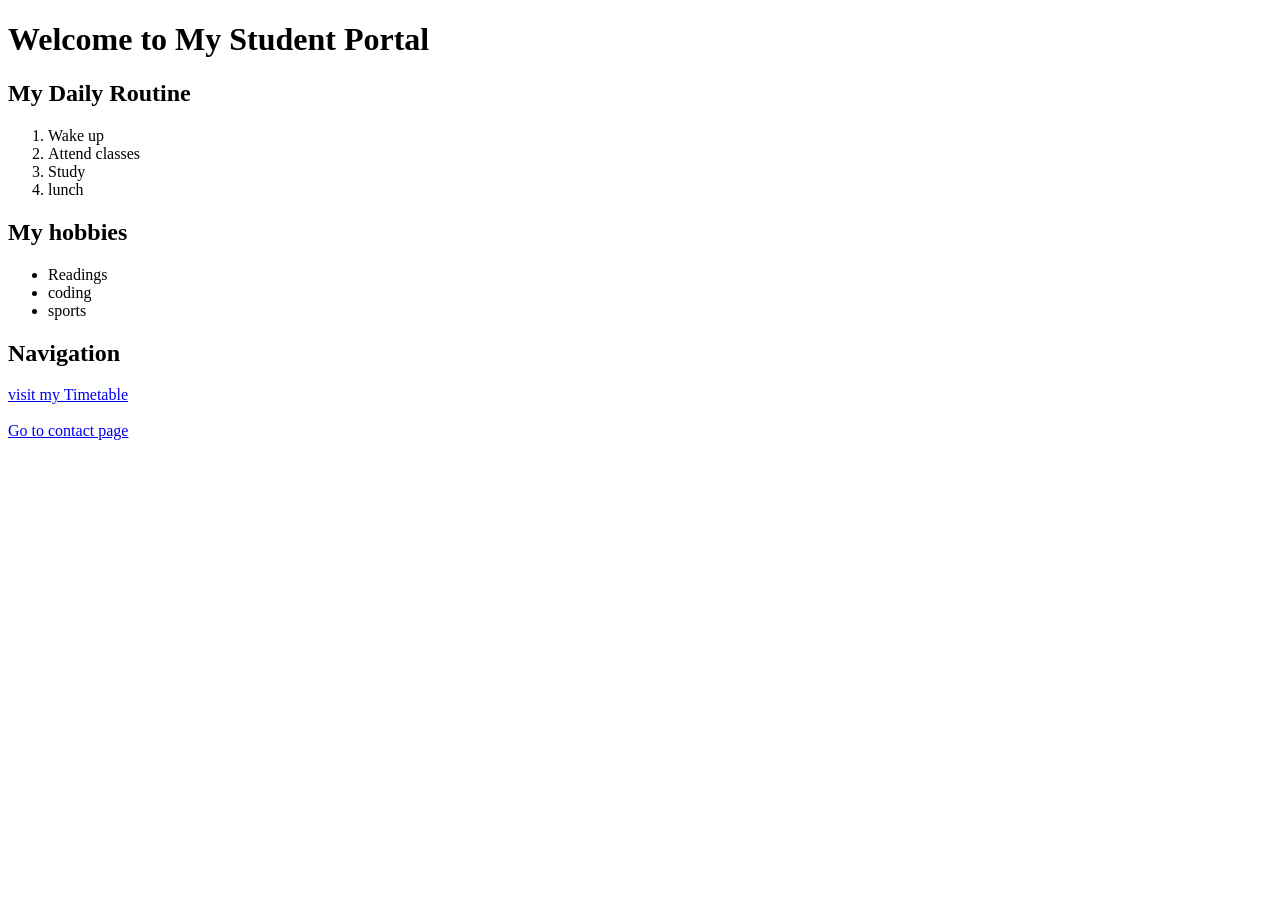
==== index.html @ fb686989 "Add files via upload" ====
<!DOCTYPE html>
<html lang="en">
<head>
    <meta charset="UTF-8">
    <meta name="viewport" content="width=device-width, initial-scale=1.0">
    <title>Group 7</title>
</head>
<body>
    <h1>Welcome to My Student Portal</h1>

    <h2>My Daily Routine</h2>
    <ol>
        <li>Wake up</li>
        <li>Attend classes</li>
        <li>Study</li>
        <li>lunch</li>
    </ol>
<h2> My hobbies</h2>
    <ul>
        <li>Readings</li>
        <li>coding</li>
        <li>sports</li>
    </ul>
</body>
</html>

<h2>Navigation</h2>
<a href="timetable.html">visit my Timetable</a><br><br>
<a href="contact.html">Go to contact page</a>
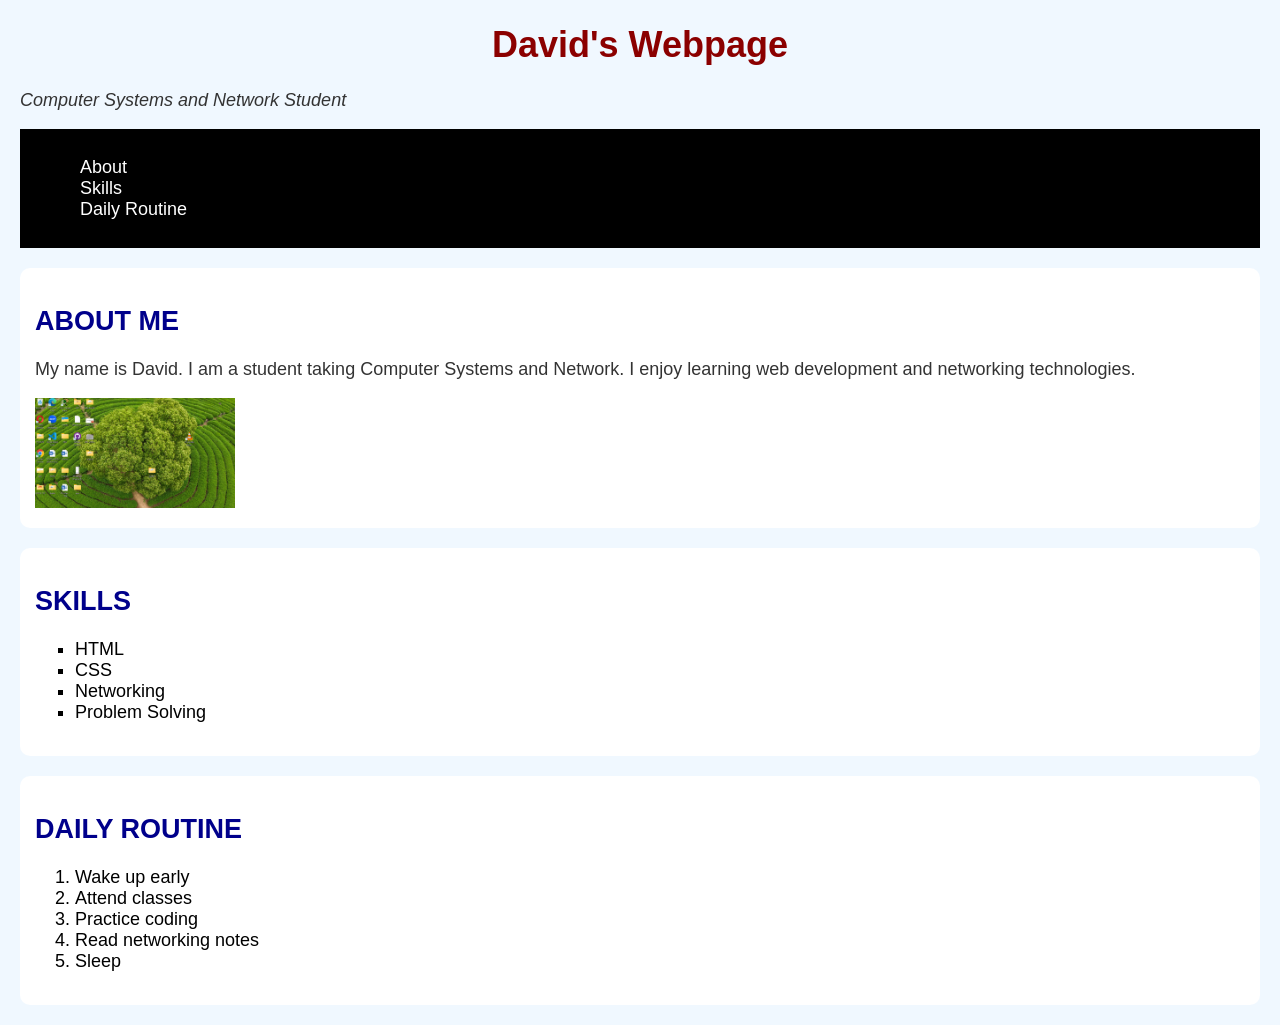
==== commit afc0d85f: "Add files via upload" ====
--- a/index.html
+++ b/index.html
@@ -3,27 +3,94 @@
 <head>
     <meta charset="UTF-8">
     <meta name="viewport" content="width=device-width, initial-scale=1.0">
-    <title>Group 7</title>
+    <title>My Personal Webpage</title>
+
+    
+    <link rel="stylesheet" href="style.css">
+
+
+    <style>
+
+        
+        h2, h3 {
+            color: darkblue;
+            text-transform: uppercase;
+        }
+
+    
+        #navbar {
+            background-color: black;
+            padding: 10px;
+        }
+
+        
+        nav ul li a {
+            color: white;
+            text-decoration: none;
+            padding: 10px;
+        }
+
+        
+        nav ul li a:hover {
+            color: yellow;
+        }
+
+    </style>
 </head>
 <body>
-    <h1>Welcome to My Student Portal</h1>
 
-    <h2>My Daily Routine</h2>
-    <ol>
-        <li>Wake up</li>
-        <li>Attend classes</li>
-        <li>Study</li>
-        <li>lunch</li>
-    </ol>
-<h2> My hobbies</h2>
-    <ul>
-        <li>Readings</li>
-        <li>coding</li>
-        <li>sports</li>
-    </ul>
+    
+    <header id="header">
+        <h1 style="color: darkred;">David's Webpage</h1>
+        <p style="font-style: italic;">Computer Systems and Network Student</p>
+    </header>
+
+    
+    <nav id="navbar">
+        <ul>
+            <li><a href="#about">About</a></li>
+            <li><a href="#skills">Skills</a></li>
+            <li><a href="#routine">Daily Routine</a></li>
+        </ul>
+    </nav>
+
+
+    <section class="section" id="about">
+        <h2>About Me</h2>
+
+        <p>
+            My name is David. I am a student taking Computer Systems and Network.
+            I enjoy learning web development and networking technologies.
+        </p>
+
+        <img src="A1.jpg" alter="profile image"
+        style="width:200px">
+    </section>
+
+    
+    <section class="section" id="skills">
+        <h2>Skills</h2>
+
+        <ul>
+            <li>HTML</li>
+            <li>CSS</li>
+            <li>Networking</li>
+            <li>Problem Solving</li>
+        </ul>
+    </section>
+
+
+    <section class="section" id="routine">
+        <h2>Daily Routine</h2>
+
+        <ol>
+            <li>Wake up early</li>
+            <li>Attend classes</li>
+            <li>Practice coding</li>
+            <li>Read networking notes</li>
+            <li>Sleep</li>
+        </ol>
+    </section>
+
 </body>
-</html>
-
-<h2>Navigation</h2>
-<a href="timetable.html">visit my Timetable</a><br><br>
-<a href="contact.html">Go to contact page</a>+</html>
--- a/style.css
+++ b/style.css
@@ -0,0 +1,25 @@
+body {
+    background-color: #f0f8ff;
+    font-family: arlial,sans-serif;
+    font-size: 18px;
+    margin: 20px;
+
+}
+.section {
+    background-color: white;
+    padding: 15px;
+    margin-top: 20px;
+    border-radius: 10px;
+
+}
+
+p {
+    color: #333;
+
+}
+h1 {
+    text-align: center;
+}
+ul {
+    list-style-type:square;
+}
